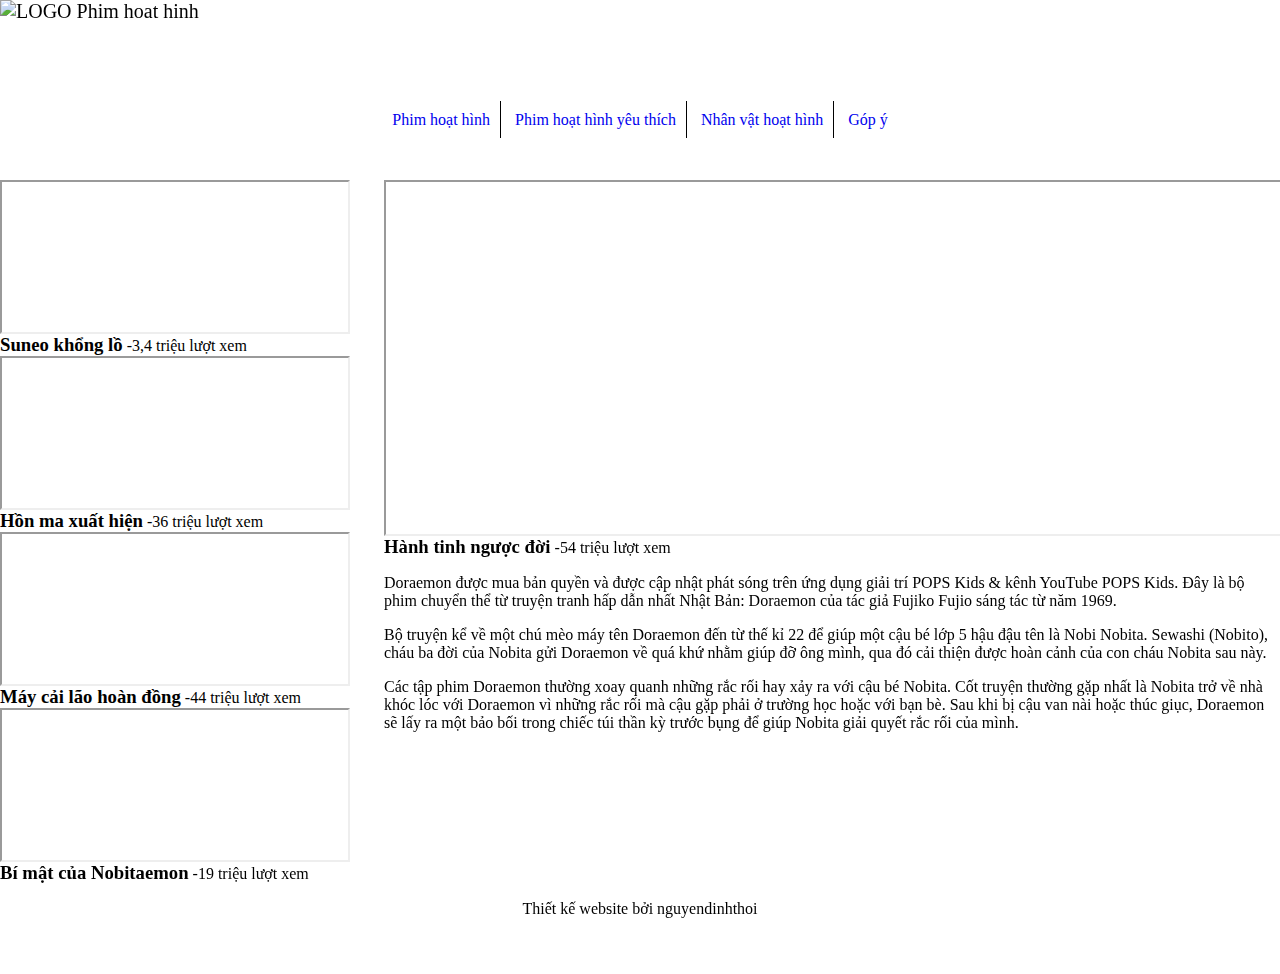
==== ss07_thiet_ke_bo_cuc_trang_web/exercise/cartoon_web/cartoon_web.html @ bb24d787 "nop bai" ====
<!DOCTYPE html>
<html lang="en" xmlns="http://www.w3.org/1999/html">
<head>
  <meta charset="UTF-8">
  <title>Phim hoạt hình</title>
  <link rel="stylesheet" href="cartoon_web.css">
</head>
<body>
<div id="container">
  <div class="logo">
    <img src="https://encrypted-tbn0.gstatic.com/images?q=tbn:ANd9GcSv3FcSmVlLr-b2KsFmawi_ikuQ3YEsJKs46km0Z_DkoA&s"
         alt="LOGO Phim hoat hinh"></div>
  <div class="head-link">
    <a href="#">Phim hoạt hình</a>
    <a href="#">Phim hoạt hình yêu thích</a>
    <a href="#">Nhân vật hoạt hình</a>
    <a class="gop-y" href="#">Góp ý</a>
  </div>

  <div class="left-content">
    <iframe width="300" height="150" src="https://www.youtube.com/embed/zFEF1v8FHjw" title="YouTube video player"
            allow="accelerometer; autoplay; clipboard-write; encrypted-media; gyroscope; picture-in-picture; web-share"
            allowfullscreen></iframe>
    <h3>Suneo khổng lồ</h3>
    <span>-3,4 triệu lượt xem </span>
    <iframe width="300" height="150" src="https://www.youtube.com/embed/R5aLRIu3Sxs" title="YouTube video player"
            allow="accelerometer; autoplay; clipboard-write; encrypted-media; gyroscope; picture-in-picture; web-share"
            allowfullscreen></iframe>
    <h3>Hồn ma xuất hiện</h3>
    <span>-36 triệu lượt xem</span>
    <iframe width="300" height="150" src="https://www.youtube.com/embed/LWUnbC9Csw8" title="YouTube video player"
            allow="accelerometer; autoplay; clipboard-write; encrypted-media; gyroscope; picture-in-picture; web-share"
            allowfullscreen></iframe>
    <h3>Máy cải lão hoàn đồng</h3>
    <span>-44 triệu lượt xem</span>
    <iframe width="300" height="150" src="https://www.youtube.com/embed/6spSafqW5Kk" title="YouTube video player"
            allow="accelerometer; autoplay; clipboard-write; encrypted-media; gyroscope; picture-in-picture; web-share"
            allowfullscreen></iframe>
    <h3>Bí mật của Nobitaemon</h3>
    <span>-19 triệu lượt xem</span>
  </div>

  <div class="right-content">
    <iframe width="560" height="315" src="https://www.youtube.com/embed/sZplZiDOU14" title="YouTube video player"
            allow="accelerometer; autoplay; clipboard-write; encrypted-media; gyroscope; picture-in-picture; web-share"
            allowfullscreen></iframe>
    <h3>Hành tinh ngược đời</h3>
    <span>-54 triệu lượt xem</span>
    <p>Doraemon được mua bản quyền và được cập nhật phát sóng trên ứng dụng giải trí POPS Kids & kênh YouTube POPS
      Kids.
      Đây là bộ phim chuyển thể từ truyện tranh hấp dẫn nhất Nhật Bản: Doraemon của tác giả Fujiko Fujio sáng tác
      từ năm 1969.</p>

    <p> Bộ truyện kể về một chú mèo máy tên Doraemon đến từ thế kỉ 22 để giúp một cậu bé lớp 5 hậu đậu tên là Nobi
      Nobita. Sewashi (Nobito),
      cháu ba đời của Nobita gửi Doraemon về quá khứ nhằm giúp đỡ ông mình, qua đó cải thiện được hoàn cảnh của
      con cháu Nobita sau này.</p>

    <p> Các tập phim Doraemon thường xoay quanh những rắc rối hay xảy ra với cậu bé Nobita. Cốt truyện thường gặp
      nhất là Nobita trở về nhà khóc lóc với
      Doraemon vì những rắc rối mà cậu gặp phải ở trường học hoặc với bạn bè. Sau khi bị cậu van nài hoặc thúc
      giục,
      Doraemon sẽ lấy ra một bảo bối trong chiếc túi thần kỳ trước bụng để giúp Nobita giải quyết rắc rối của
      mình.</p>
  </div>
  <div class="footer">
    <p>Thiết kế website bởi nguyendinhthoi</p>
  </div>
</div>
</body>
</html>
---- ss07_thiet_ke_bo_cuc_trang_web/exercise/cartoon_web/cartoon_web.css ----
body {
    font-family: sans-serif Arial;
    padding: 0;
    margin: 0;
}

iframe {
    display: block;
}

h3 {
    display: inline;
}

a {
    text-decoration: none;
    padding: 10px;
}

#container {
    display: grid;
    box-sizing: border-box;
    height: 100vh;
    grid-template-columns: 30% 1fr;
    grid-template-rows: 10% 10% 1fr 10%;
    grid-template-areas:
        "logo logo logo"
        "head-link head-link head-link"
        "left-content right-content right-content"
        "footer footer footer";
}

.logo {
    grid-area: logo;
    font-size: 20px;
    position: fixed;
}

.head-link {
    grid-area: head-link;
    text-align: center;
    line-height: 60px;
}

.head-link a {
    border-right: 1px solid black;
}

.head-link .gop-y {
    border: none;
}

.left-content {
    grid-area: left-content;
}

.left-content h3 {
    margin-bottom: 30px;
}

.left-content iframe {
    width: 90%;
    height: auto;
}

.right-content {
    grid-area: right-content;
}

.right-content iframe {
    width: 100%;
    height: 50%;
}

.footer {
    grid-area: footer;
    text-align: center;
}
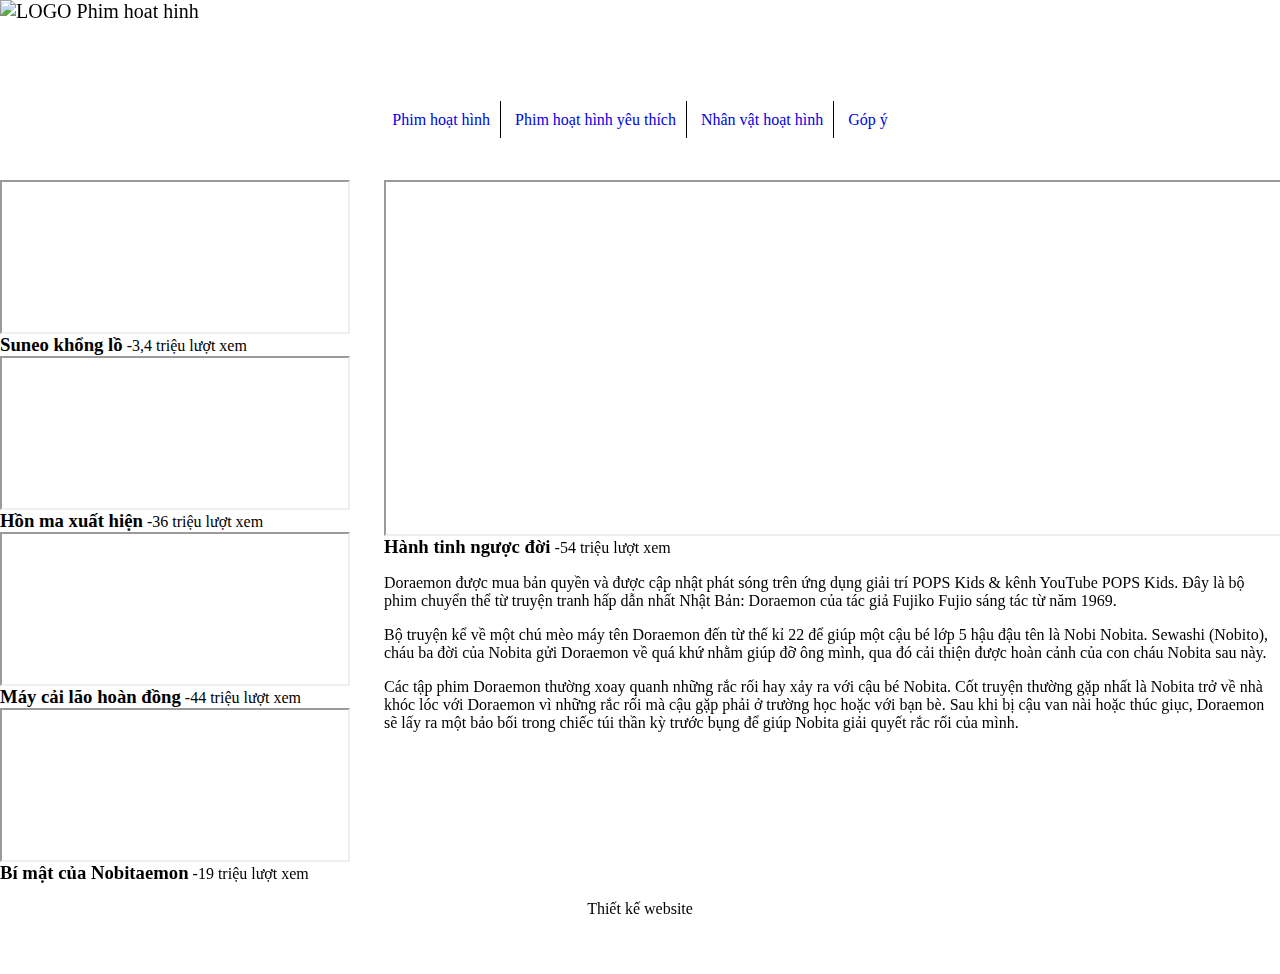
==== commit ce607bc4: "nop bai" ====
--- a/ss07_thiet_ke_bo_cuc_trang_web/exercise/cartoon_web/cartoon_web.html
+++ b/ss07_thiet_ke_bo_cuc_trang_web/exercise/cartoon_web/cartoon_web.html
@@ -64,7 +64,7 @@
       mình.</p>
   </div>
   <div class="footer">
-    <p>Thiết kế website bởi nguyendinhthoi</p>
+    <p>Thiết kế website</p>
   </div>
 </div>
 </body>
